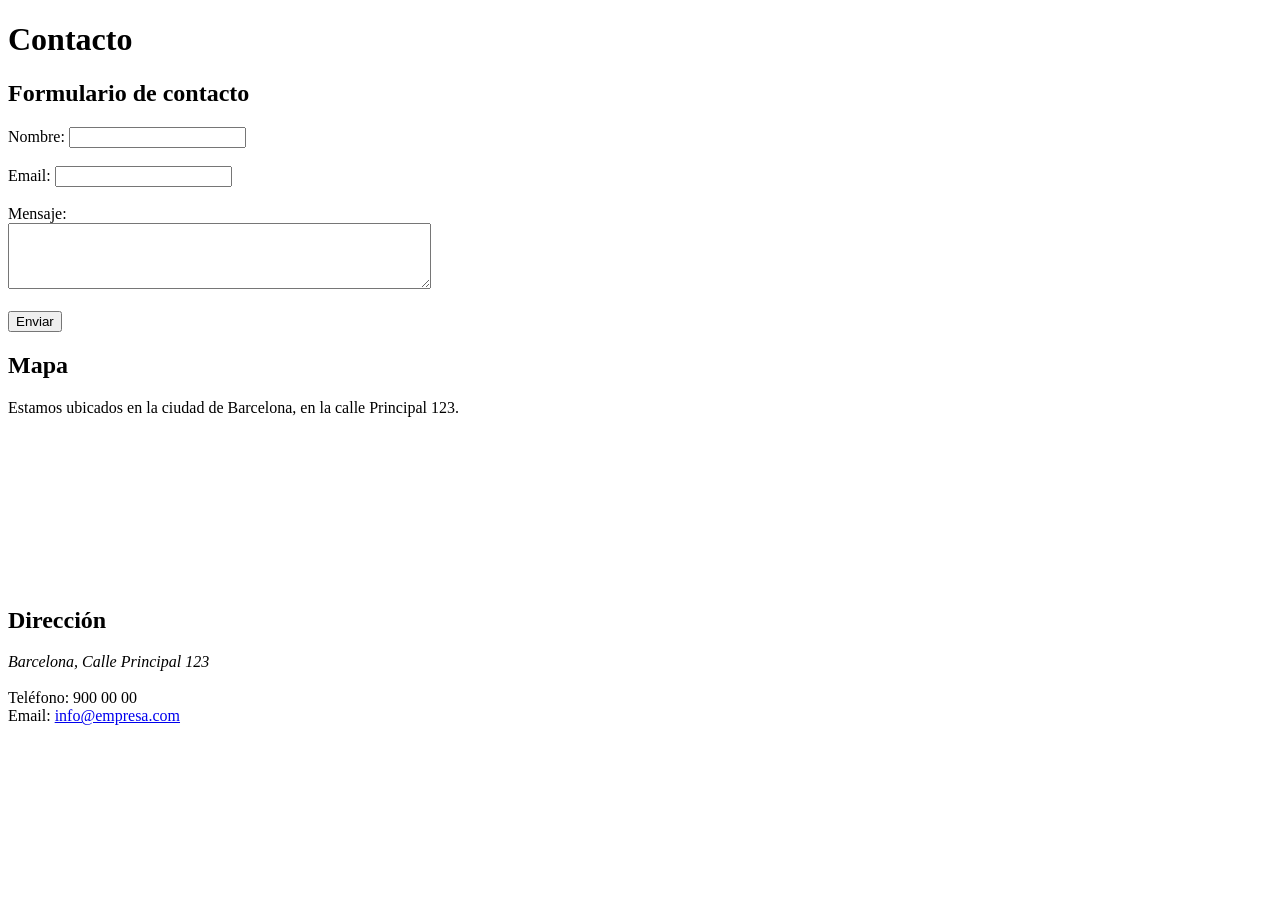
==== contacto.html @ ec2e8b2c "contacto" ====
<!DOCTYPE html>
<html lang="es">
<head>
    <meta charset="UTF-8">
    <meta name="viewport" content="width=device-width, initial-scale=1.0">
    <title>Contacto</title>
</head>
<body>

<h1>Contacto</h1>

<h2>Formulario de contacto</h2>

<form>
    <label for="nombre">Nombre:</label>
    <input type="text" id="nombre" name="nombre" required><br><br>

    <label for="email">Email:</label>
    <input type="email" id="email" name="email" required><br><br>

    <label for="mensaje">Mensaje:</label><br>
    <textarea id="mensaje" name="mensaje" rows="4" cols="50"></textarea><br><br>

    <input type="submit" value="Enviar">
</form>

<h2>Mapa</h2>

<p>Estamos ubicados en la ciudad de Barcelona, en la calle Principal 123.</p>

<iframe src="https://www.google.com/maps/embed?pb=!1m18!1m12!1m3!1d11409.02135700524!2d2.1668645120986536!3d41.4060081407564!2m3!1f0!2f0!3f0!3m2!1i1024!2i768!4f13.1!3m3!1m2!1s0x12a4a2dcd83dfb93%3A0x9bd8aac21bc3c950!2z0KXRgNCw0Lwg0KHQstGP0YLQvtCz0L4g0KHQtdC80LXQudGB0YLQstCw!5e1!3m2!1sru!2ses!4v1768763613277!5m2!1sru!2ses" width="300" height="150" style="border: 0;" allowfullscreen="" loading="lazy" referrerpolicy="no-referrer-when-downgrade"></iframe>

<h2>Dirección</h2>

<address>Barcelona, Calle Principal 123</address>
<br>Teléfono: 900 00 00
<br>Email: <a href="mailto:info@empresa.com">info@empresa.com</a>



</body>
</html>
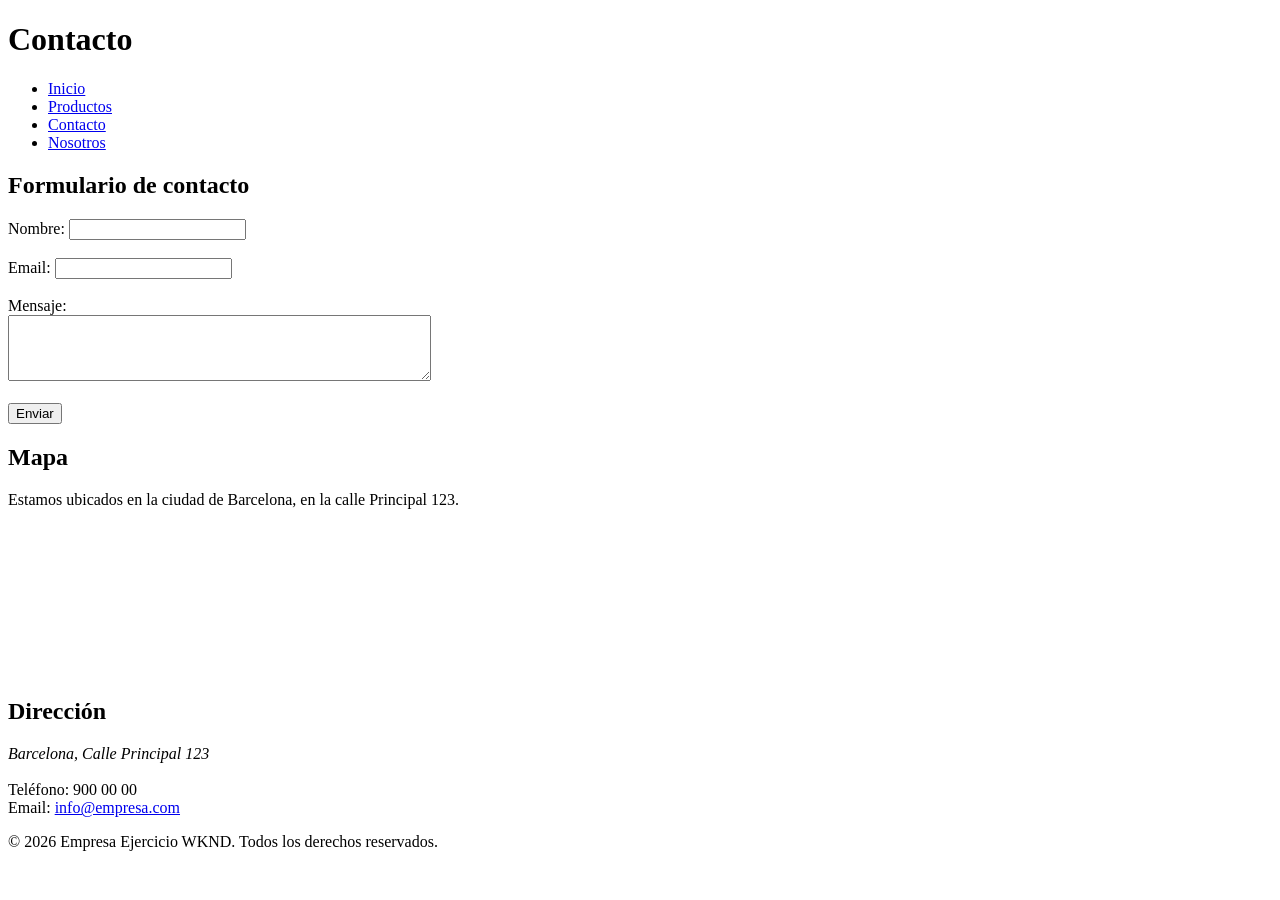
==== commit 57b0686c: "final" ====
--- a/contacto.html
+++ b/contacto.html
@@ -4,10 +4,24 @@
     <meta charset="UTF-8">
     <meta name="viewport" content="width=device-width, initial-scale=1.0">
     <title>Contacto</title>
+    <link rel="stylesheet" href="css/styles.css" />
 </head>
 <body>
+    
+<header>
+    <h1>Contacto</h1>
+</header>
 
-<h1>Contacto</h1>
+<nav>
+  <ul>
+    <li><a href="index.html">Inicio</a></li>
+    <li><a href="productos.html">Productos</a></li>
+    <li><a href="contacto.html">Contacto</a></li>
+    <li><a href="nosotros.html">Nosotros</a></li>
+  </ul>
+</nav>
+
+<main>
 
 <h2>Formulario de contacto</h2>
 
@@ -36,6 +50,12 @@
 <br>Teléfono: 900 00 00
 <br>Email: <a href="mailto:info@empresa.com">info@empresa.com</a>
 
+</main>
+
+<footer>
+    <p>&copy; 2026 Empresa Ejercicio WKND. Todos los derechos reservados.</p>
+</footer>
+
 
 
 </body>
